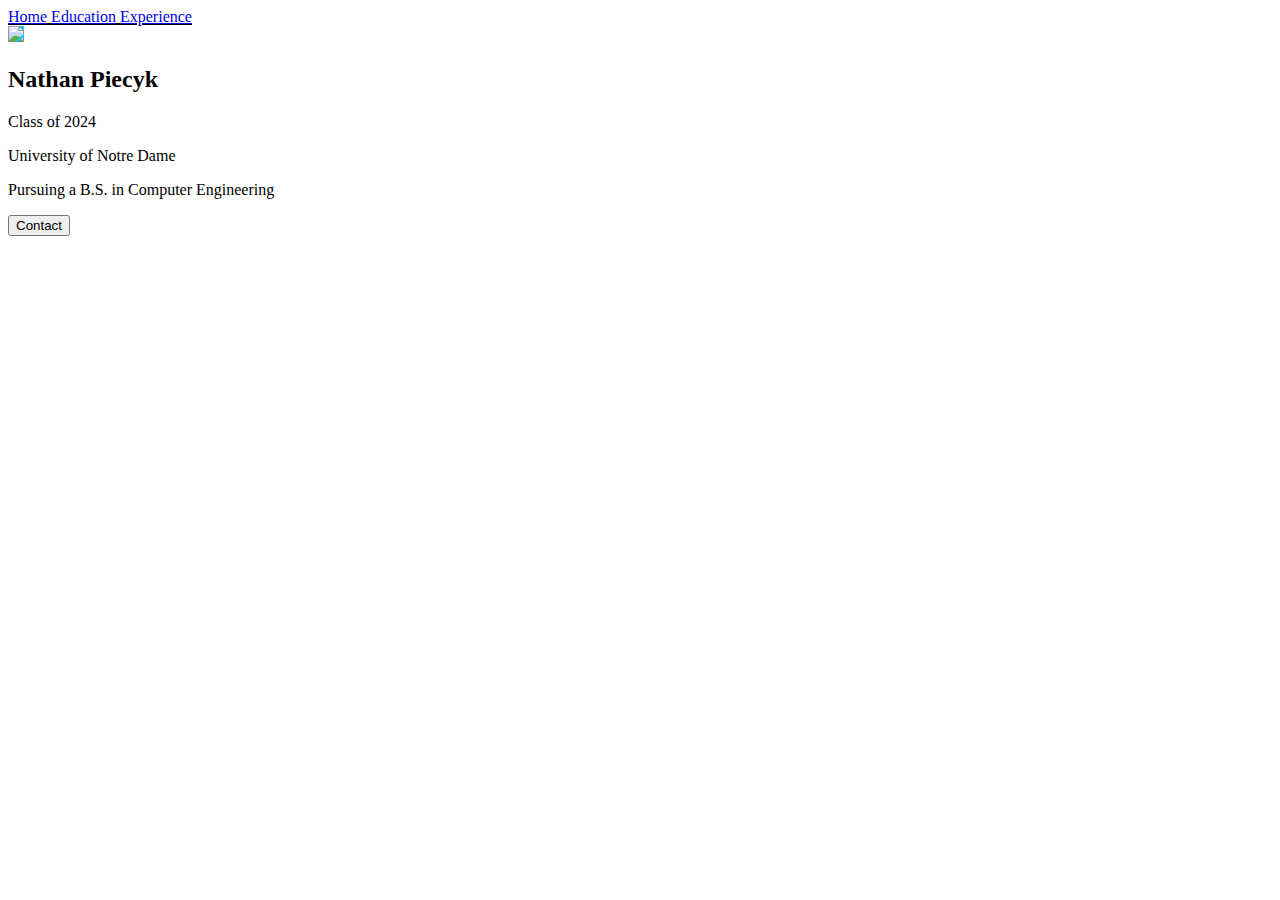
==== index.html @ 8396676d "Updated navbar" ====
<!doctype html>
<html lang="en">
  <head>
    <meta charset="utf-8">
    <meta name="viewport" content="width=device-width, initial-scale=1">
    <title>Nathan Piecyk</title>
    <link href="https://cdn.jsdelivr.net/npm/bootstrap@5.2.2/dist/css/bootstrap.min.css" rel="stylesheet" integrity="sha384-Zenh87qX5JnK2Jl0vWa8Ck2rdkQ2Bzep5IDxbcnCeuOxjzrPF/et3URy9Bv1WTRi" crossorigin="anonymous">
    <link rel="stylesheet" href="main_css.css">
  </head>
  <body>
    
    <div class="container">
        <nav class="navbar navbar-expand-lg navbar-light">
            <div class="container-fluid">
                <a class="navbar-brand" href="index.html">Home</a>
                <a class="navbar-brand" href="education.html">Education</a>
                <a class="navbar-brand" href="experience.html">Experience</a>
            </div>
        </nav>
    </div>
    <div class="container">
        <div class="row">
            <div class="col-sm text-center">
                <img src="nathan.jpg" class="img-fluid img-thumbnail rounded-circle" id="nathan_profile">
                <h2 id="nathan_name">Nathan Piecyk</h2>
                <p id="year_info">Class of 2024</p>
                <p id="school_info">University of Notre Dame</p>
                <p id="degree">Pursuing a B.S. in Computer Engineering</p>
                <button type="button" class="btn btn-info" id="contact_btn" onclick="showEmail()">Contact</button>
            </div>
            <div class="col-sm"></div>
            <div class="col-sm"></div>
        </div>
      
    </div>
    <script defer type="text/javascript" src="main_js.js"></script>
  </body>
</html>
---- main_css.css ----
.navbar {text-decoration:underline;text-decoration-thickness:2px;}
#nathan_profile {background-color: #0dcaf0;width: 70%;height: auto;}
em {color: #495057; font-size: 17px}
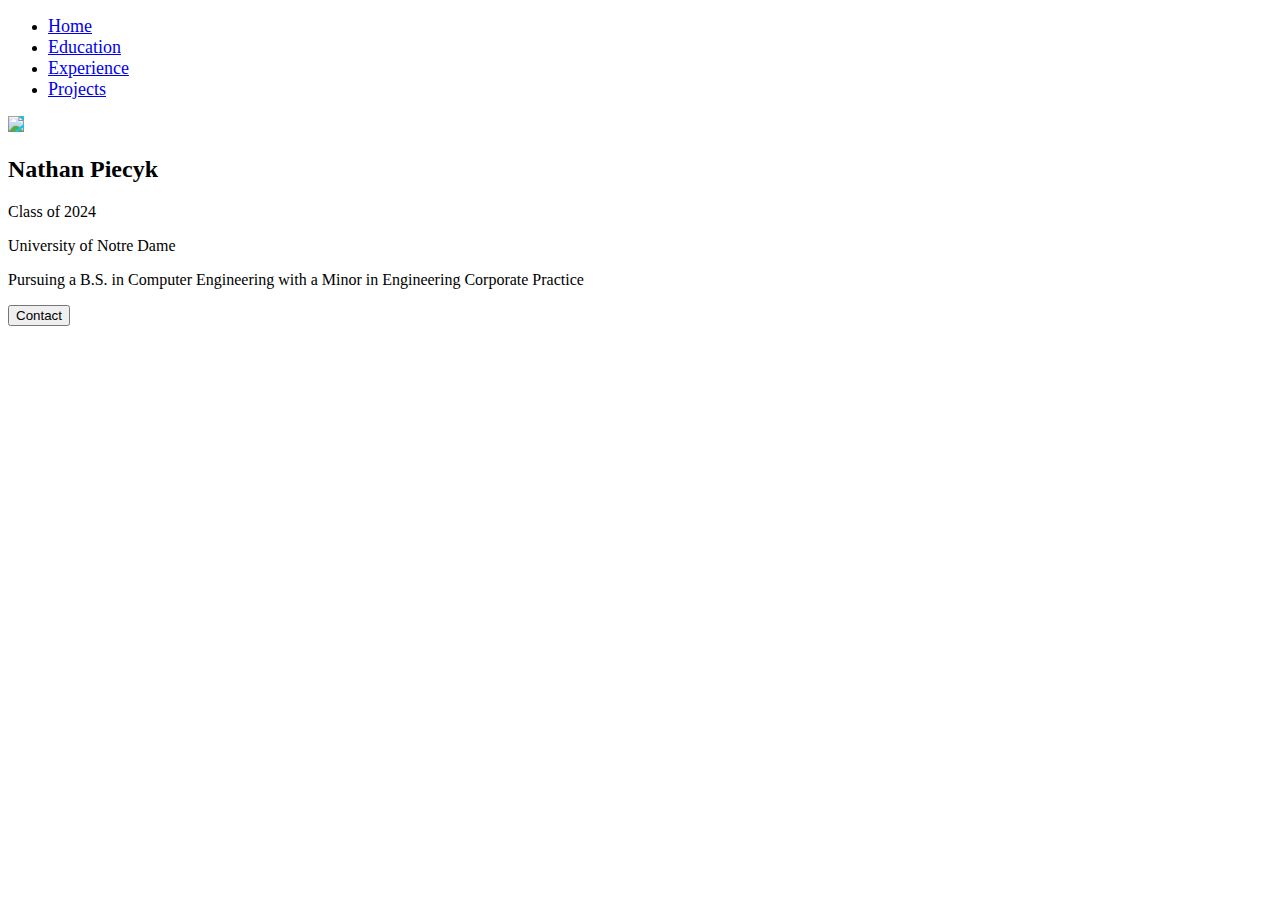
==== commit 086c9e6a: "Added projects.html and improved UI" ====
--- a/index.html
+++ b/index.html
@@ -4,20 +4,31 @@
     <meta charset="utf-8">
     <meta name="viewport" content="width=device-width, initial-scale=1">
     <title>Nathan Piecyk</title>
-    <link href="https://cdn.jsdelivr.net/npm/bootstrap@5.2.2/dist/css/bootstrap.min.css" rel="stylesheet" integrity="sha384-Zenh87qX5JnK2Jl0vWa8Ck2rdkQ2Bzep5IDxbcnCeuOxjzrPF/et3URy9Bv1WTRi" crossorigin="anonymous">
+    <link href="https://cdn.jsdelivr.net/npm/bootstrap@5.3.0-alpha1/dist/css/bootstrap.min.css" rel="stylesheet" integrity="sha384-GLhlTQ8iRABdZLl6O3oVMWSktQOp6b7In1Zl3/Jr59b6EGGoI1aFkw7cmDA6j6gD" crossorigin="anonymous">
+    <link rel="stylesheet" href="https://cdn.jsdelivr.net/npm/bootstrap-icons@1.5.0/font/bootstrap-icons.css">
     <link rel="stylesheet" href="main_css.css">
+    <link rel="icon" type="image/x-icon" href="favicon.ico">
   </head>
   <body>
-    
-    <div class="container">
-        <nav class="navbar navbar-expand-lg navbar-light">
-            <div class="container-fluid">
-                <a class="navbar-brand" href="index.html">Home</a>
-                <a class="navbar-brand" href="education.html">Education</a>
-                <a class="navbar-brand" href="experience.html">Experience</a>
-            </div>
-        </nav>
-    </div>
+    <script src="https://cdn.jsdelivr.net/npm/bootstrap@5.3.0-alpha1/dist/js/bootstrap.bundle.min.js" integrity="sha384-w76AqPfDkMBDXo30jS1Sgez6pr3x5MlQ1ZAGC+nuZB+EYdgRZgiwxhTBTkF7CXvN" crossorigin="anonymous"></script>
+    <nav class="navbar navbar-expand">
+        <div class="container-fluid justify-content-center border shadow">
+            <ul class="navbar-nav"> 
+              <li class="nav-item">
+                <a class="nav-link active" aria-current="page" href="index.html">Home</a>
+              </li>
+              <li class="nav-item">
+                <a class="nav-link" href="education.html">Education</a>
+              </li>
+              <li class="nav-item">
+                <a class="nav-link" href="experience.html">Experience</a>
+              </li>
+              <li class="nav-item">
+                <a class="nav-link" href="projects.html">Projects</a>
+              </li>
+            </ul> 
+        </div>
+    </nav>
     <div class="container">
         <div class="row">
             <div class="col-sm text-center">
@@ -25,10 +36,9 @@
                 <h2 id="nathan_name">Nathan Piecyk</h2>
                 <p id="year_info">Class of 2024</p>
                 <p id="school_info">University of Notre Dame</p>
-                <p id="degree">Pursuing a B.S. in Computer Engineering</p>
-                <button type="button" class="btn btn-info" id="contact_btn" onclick="showEmail()">Contact</button>
+                <p id="degree">Pursuing a B.S. in Computer Engineering with a Minor in Engineering Corporate Practice</p>
+                <button type="button" class="btn btn-info" id="contact_btn" onclick="location.href='mailto:npiecyk@nd.edu'">Contact</button>
             </div>
-            <div class="col-sm"></div>
             <div class="col-sm"></div>
         </div>
       
--- a/main_css.css
+++ b/main_css.css
@@ -1,3 +1,3 @@
-.navbar {text-decoration:underline;text-decoration-thickness:2px;}
 #nathan_profile {background-color: #0dcaf0;width: 70%;height: auto;}
-em {color: #495057; font-size: 17px}+em {color: #495057; font-size: 17px}
+.nav-link {font-size:18px}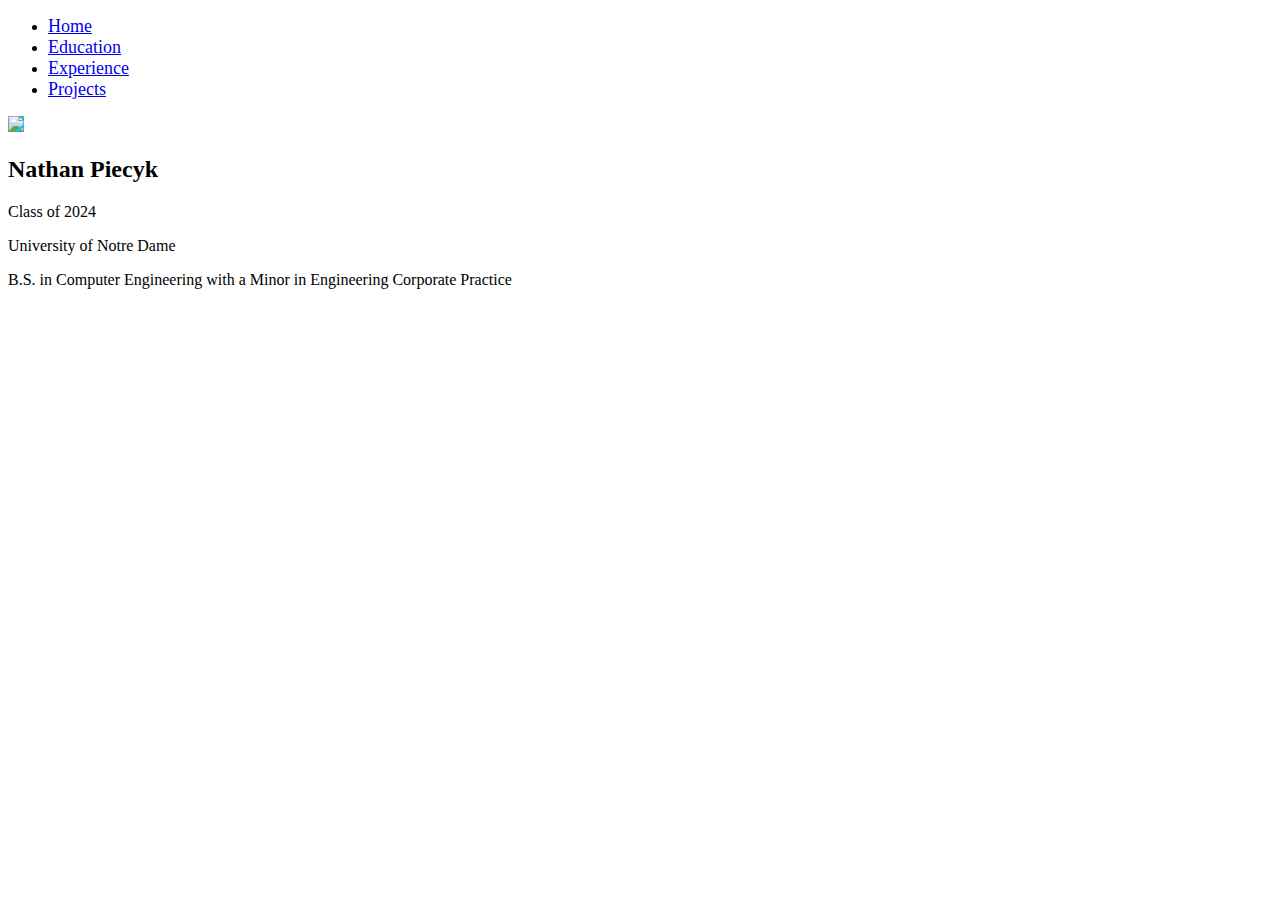
==== commit ca52d179: "Update website" ====
--- a/index.html
+++ b/index.html
@@ -7,7 +7,7 @@
     <link href="https://cdn.jsdelivr.net/npm/bootstrap@5.3.0-alpha1/dist/css/bootstrap.min.css" rel="stylesheet" integrity="sha384-GLhlTQ8iRABdZLl6O3oVMWSktQOp6b7In1Zl3/Jr59b6EGGoI1aFkw7cmDA6j6gD" crossorigin="anonymous">
     <link rel="stylesheet" href="https://cdn.jsdelivr.net/npm/bootstrap-icons@1.5.0/font/bootstrap-icons.css">
     <link rel="stylesheet" href="main_css.css">
-    <link rel="icon" type="image/x-icon" href="favicon.ico">
+    <link rel="icon" type="image/x-icon" href="favicon.ico?">
   </head>
   <body>
     <script src="https://cdn.jsdelivr.net/npm/bootstrap@5.3.0-alpha1/dist/js/bootstrap.bundle.min.js" integrity="sha384-w76AqPfDkMBDXo30jS1Sgez6pr3x5MlQ1ZAGC+nuZB+EYdgRZgiwxhTBTkF7CXvN" crossorigin="anonymous"></script>
@@ -36,8 +36,7 @@
                 <h2 id="nathan_name">Nathan Piecyk</h2>
                 <p id="year_info">Class of 2024</p>
                 <p id="school_info">University of Notre Dame</p>
-                <p id="degree">Pursuing a B.S. in Computer Engineering with a Minor in Engineering Corporate Practice</p>
-                <button type="button" class="btn btn-info" id="contact_btn" onclick="location.href='mailto:npiecyk@nd.edu'">Contact</button>
+                <p id="degree">B.S. in Computer Engineering with a Minor in Engineering Corporate Practice</p>
             </div>
             <div class="col-sm"></div>
         </div>
